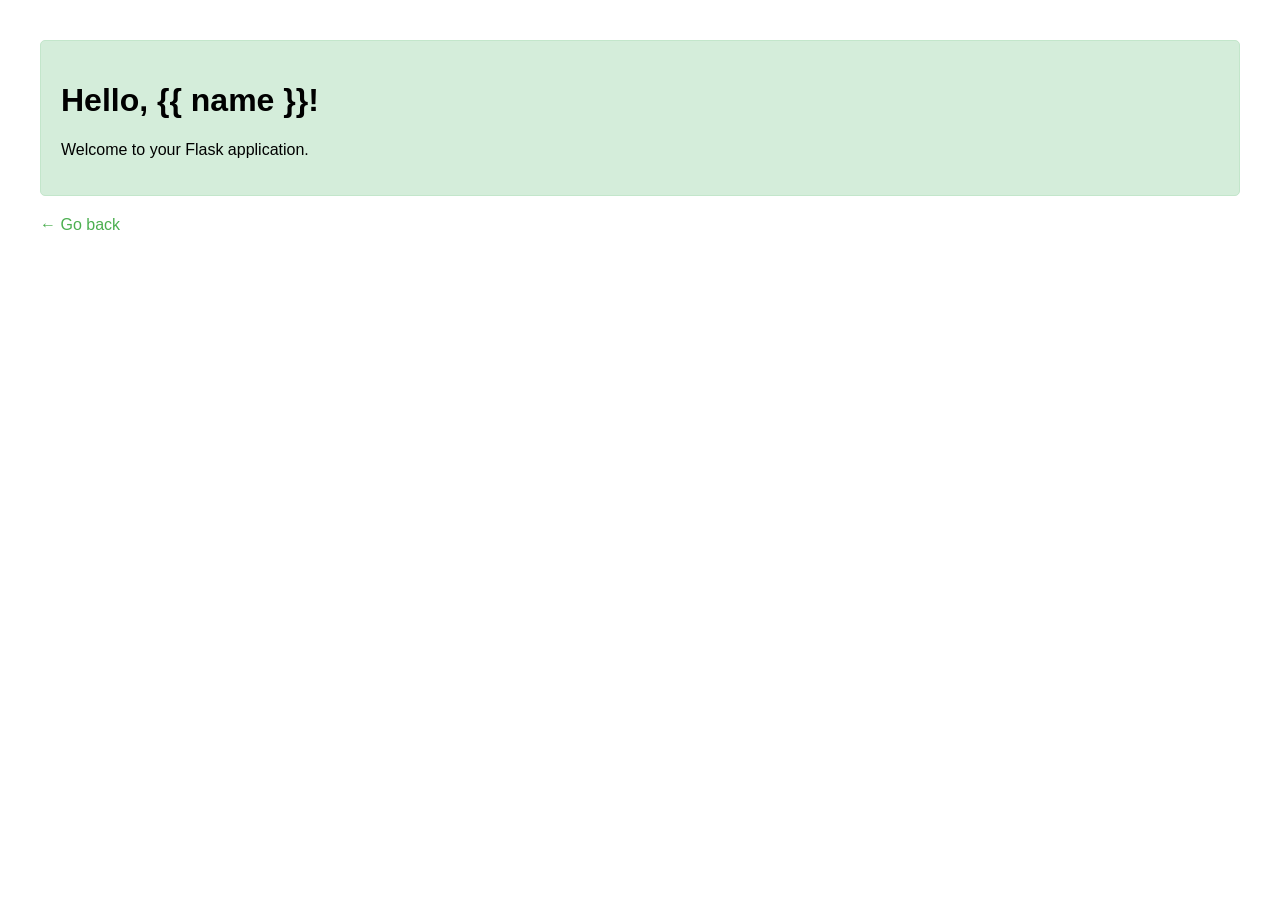
==== templates/hello.html @ d2560c41 "yo" ====
<!DOCTYPE html>
<html>
<head>
    <title>Hello</title>
    <style>
        body { font-family: Arial, sans-serif; margin: 40px; }
        .message { background: #d4edda; padding: 20px; border-radius: 5px; border: 1px solid #c3e6cb; }
        a { color: #4CAF50; text-decoration: none; margin-top: 20px; display: inline-block; }
        a:hover { text-decoration: underline; }
    </style>
</head>
<body>
    <div class="message">
        <h1>Hello, {{ name }}!</h1>
        <p>Welcome to your Flask application.</p>
    </div>
    <a href="/">← Go back</a>
</body>
</html>
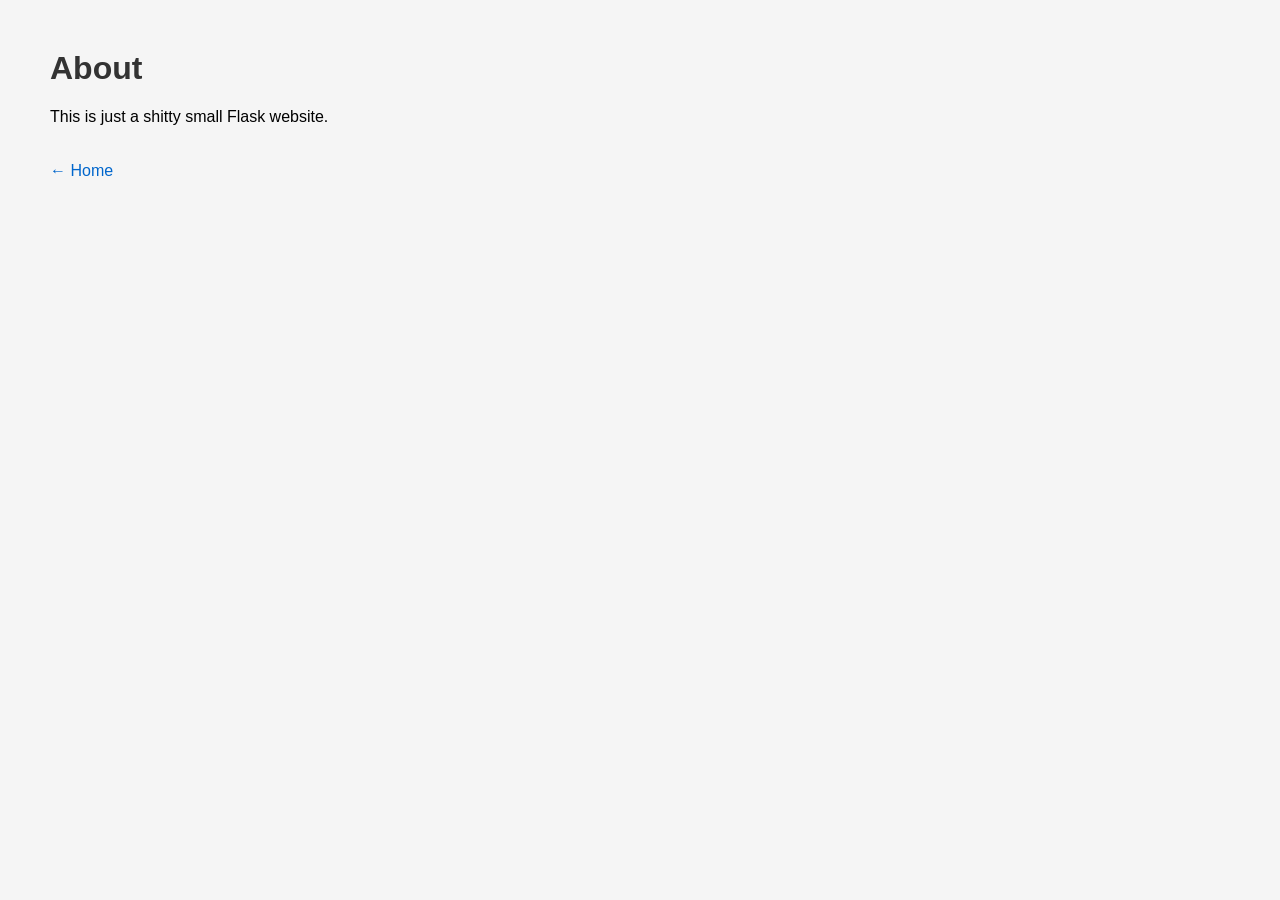
==== commit 854e78bb: "yoyo" ====
--- a/templates/hello.html
+++ b/templates/hello.html
@@ -1,19 +1,17 @@
 <!DOCTYPE html>
 <html>
 <head>
-    <title>Hello</title>
+    <title>About</title>
     <style>
-        body { font-family: Arial, sans-serif; margin: 40px; }
-        .message { background: #d4edda; padding: 20px; border-radius: 5px; border: 1px solid #c3e6cb; }
-        a { color: #4CAF50; text-decoration: none; margin-top: 20px; display: inline-block; }
+        body { font-family: Arial; margin: 50px; background: #f5f5f5; }
+        h1 { color: #333; }
+        a { color: #0066cc; text-decoration: none; margin-top: 20px; display: inline-block; }
         a:hover { text-decoration: underline; }
     </style>
 </head>
 <body>
-    <div class="message">
-        <h1>Hello, {{ name }}!</h1>
-        <p>Welcome to your Flask application.</p>
-    </div>
-    <a href="/">← Go back</a>
+    <h1>About</h1>
+    <p>This is just a shitty small Flask website.</p>
+    <a href="/">← Home</a>
 </body>
 </html>
